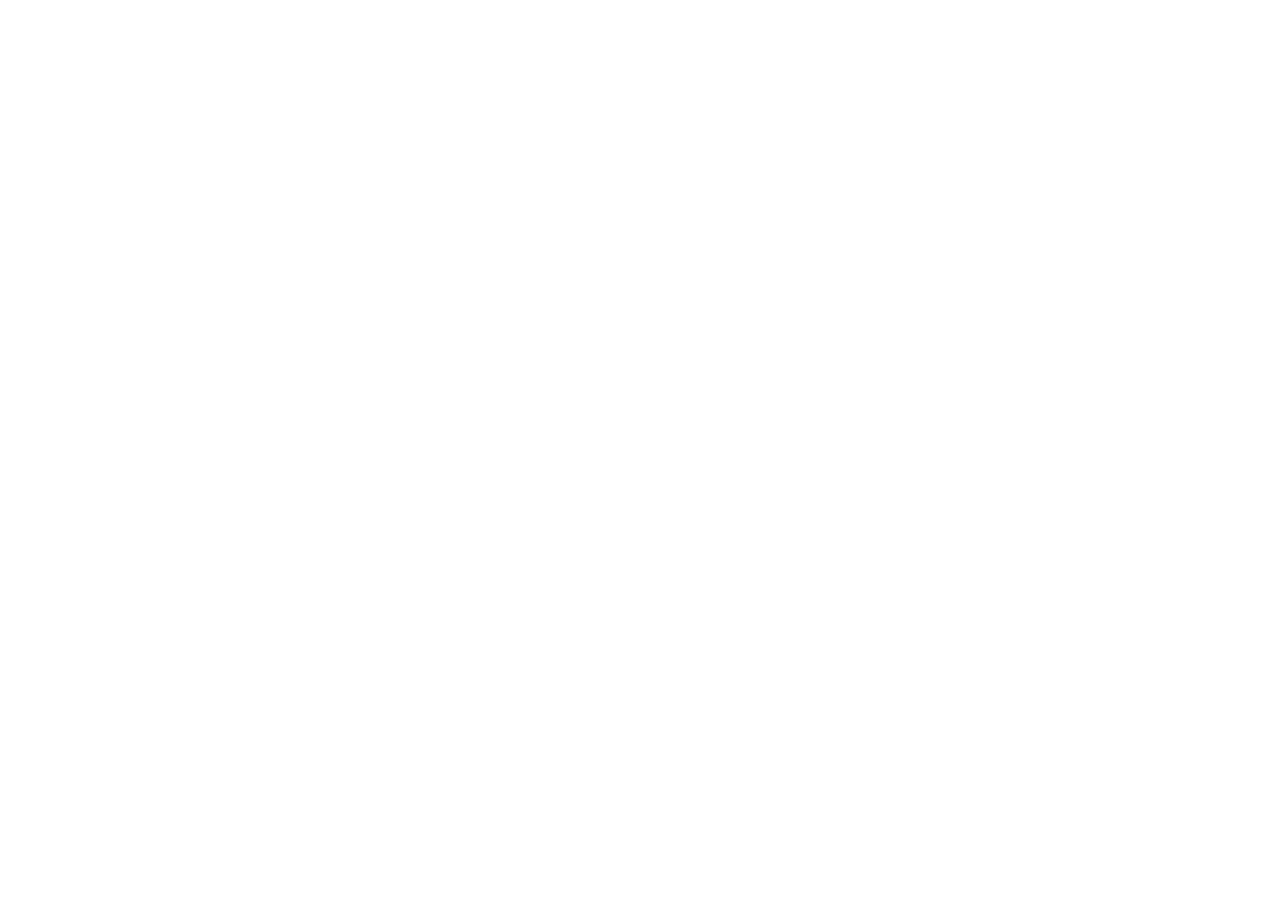
==== index.html @ 3fd92d14 "commit init" ====
<!DOCTYPE html>
<html lang="en">
<head>
    <meta charset="UTF-8">
    <meta http-equiv="X-UA-Compatible" content="IE=edge">
    <meta name="viewport" content="width=device-width, initial-scale=1.0">
    <link rel="stylesheet" href="style.css">
    <title>UA MINDS</title>
</head>
<body>

</body>
</html>
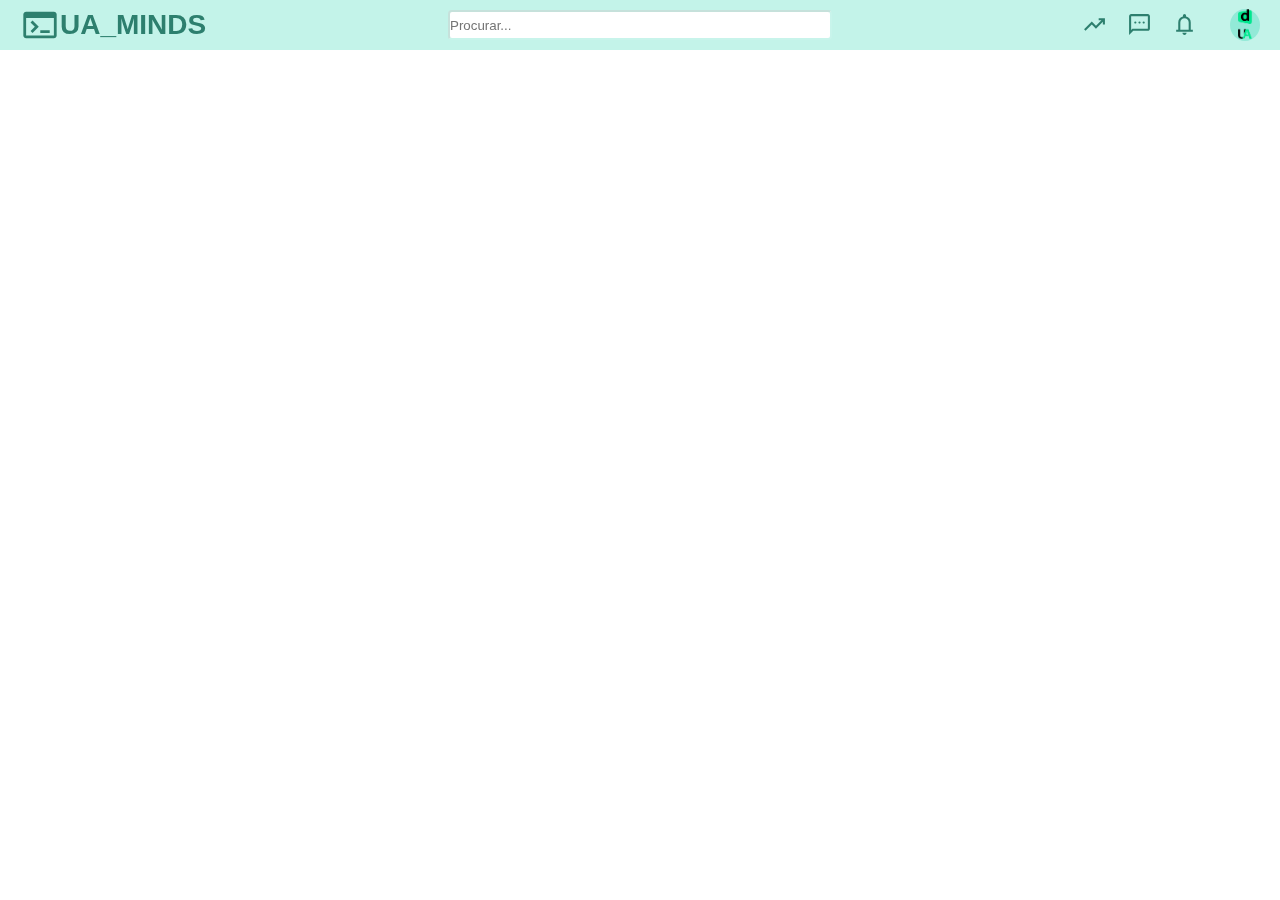
==== commit 8828dcb2: "Header LGTM" ====
--- a/index.html
+++ b/index.html
@@ -5,9 +5,64 @@
     <meta http-equiv="X-UA-Compatible" content="IE=edge">
     <meta name="viewport" content="width=device-width, initial-scale=1.0">
     <link rel="stylesheet" href="style.css">
+    <link rel="stylesheet" href="reset.css">
+    <link rel="stylesheet" href="https://fonts.googleapis.com/css2?family=Material+Symbols+Outlined:opsz,wght,FILL,GRAD@48,200,0,0" /> <!--logo-->
+    <link rel="stylesheet" href="https://fonts.googleapis.com/css2?family=Material+Symbols+Outlined:opsz,wght,FILL,GRAD@24,200,0,0" /> <!--popular-->
+    <link rel="stylesheet" href="https://fonts.googleapis.com/css2?family=Material+Symbols+Outlined:opsz,wght,FILL,GRAD@24,200,0,0" /> <!--sms-->
+    <link rel="stylesheet" href="https://fonts.googleapis.com/css2?family=Material+Symbols+Outlined:opsz,wght,FILL,GRAD@24,200,0,0" /> <!--notificação-->
+    <link rel="stylesheet" href="https://fonts.googleapis.com/css2?family=Material+Symbols+Outlined:opsz,wght,FILL,GRAD@48,400,0,0" /> <!--menu-->
     <title>UA MINDS</title>
 </head>
 <body>
+    <header class="header">
 
+        <div class="header__logo">
+            <a href="#" class="logo__link">
+                <span class="material-symbols-outlined">
+                    terminal
+                </span>
+                <p class="logo__nome">UA_MINDS</p>
+            </a>
+        </div>
+
+        <div class="header__search">
+            <form action="XX" class="search__form">
+                <input type="search" placeholder="Procurar..." class="search__input">
+            </form>
+        </div>
+
+        <div class="header__nav">
+            <nav class="nav">
+                <ul class="nav__ul">
+                    <li class="nav__li">
+                        <a href="#"><span class="material-symbols-outlined">
+                            trending_up
+                            </span></a>
+                    </li>
+                    <li class="nav__li">
+                        <a href="#"><span class="material-symbols-outlined">
+                            sms
+                            </span></a>
+                    </li>
+                    <li class="nav__li">
+                        <a href="#"><span class="material-symbols-outlined">
+                            notifications
+                            </span></a>
+                    </li>
+                    <li class="nav__li--avatar">
+                        <a href="#">
+                            <img src="./img/logo--provisorio.png" alt="Avatar do usuário">
+                        </a>
+                    </li>
+                    <li class="nav__li--menu">
+                        <a href="#"><span class="material-symbols-outlined">
+                                menu
+                                </span></a>
+                    </li>
+                </ul>
+            </nav>
+        </div>
+
+    </header>
 </body>
 </html>--- a/style.css
+++ b/style.css
@@ -0,0 +1,87 @@
+.header {
+    background-color: #12d0a741;
+    width: 100%;
+    position: fixed;
+    display: flex;
+    justify-content:space-between;
+    align-items: center;
+}
+
+.logo__link {
+    display: flex;
+    margin: 0.5rem 2rem;
+    color: #035f4bc7;
+}
+
+.logo__link > span{
+    font-size: 4rem;
+}
+
+.logo__nome {
+    font-weight: bolder;
+    font-size: 2.8rem;
+    margin-top: 0.4rem;
+    color: #035f4bc7;
+}
+
+
+
+.header__search {
+    position: absolute;
+    left: 50%;
+    transform: translate(-50%);
+}
+
+.search__input {
+    width: 30vw;
+    min-width: 20rem;
+    height: 3rem;
+    border-radius: 4px;
+    border-color: #12d0a73b;
+}
+
+
+
+.nav__ul{
+    display: flex;
+    gap: 2rem;
+    align-items: center;
+}
+
+.nav__li > a > span {
+    color: #035f4bc7;
+    font-size: 2.5rem;
+}
+
+.nav__li--avatar {
+    margin-left: 1vw;
+    margin-right: 2rem;
+    background-color: #12d0a746;
+    border-radius: 50% 
+}
+.nav__li--avatar > a > img{
+    width: 3rem;
+}
+.nav__li--menu {
+    display: none;
+    margin-top: 0.4rem;
+    margin-left: 1vw;
+    margin-right: 2rem;
+}
+
+.nav__li--menu > a > span {
+    font-size: 2.5rem;
+    font-weight: bolder;
+    color: #035f4bc7;
+}
+
+
+@media screen and (max-width: 700px) {
+    .nav__li, .nav__li--avatar, .logo__nome{
+        display: none;
+    }
+    
+    .nav__li--menu {
+        display: list-item;
+    }
+}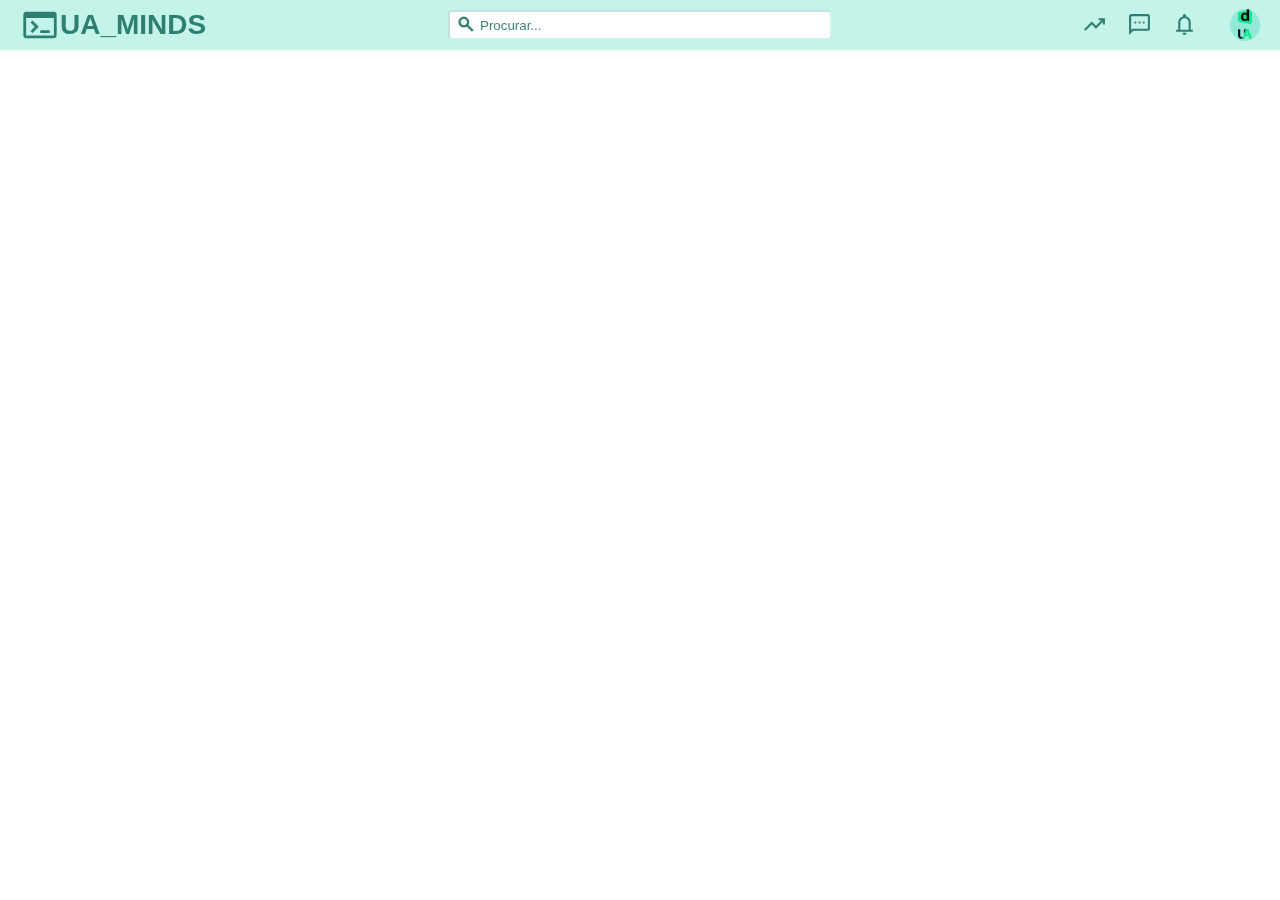
==== commit fb070933: "melhorando a barra de busca, adicionando icon interno" ====
--- a/index.html
+++ b/index.html
@@ -11,6 +11,7 @@
     <link rel="stylesheet" href="https://fonts.googleapis.com/css2?family=Material+Symbols+Outlined:opsz,wght,FILL,GRAD@24,200,0,0" /> <!--sms-->
     <link rel="stylesheet" href="https://fonts.googleapis.com/css2?family=Material+Symbols+Outlined:opsz,wght,FILL,GRAD@24,200,0,0" /> <!--notificação-->
     <link rel="stylesheet" href="https://fonts.googleapis.com/css2?family=Material+Symbols+Outlined:opsz,wght,FILL,GRAD@48,400,0,0" /> <!--menu-->
+    <link rel="stylesheet" href="https://fonts.googleapis.com/css2?family=Material+Symbols+Outlined:opsz,wght,FILL,GRAD@48,400,0,0" />
     <title>UA MINDS</title>
 </head>
 <body>
@@ -26,7 +27,10 @@
         </div>
 
         <div class="header__search">
-            <form action="XX" class="search__form">
+            <form action="#" class="search__form" id="search">
+                <label for="search" class="search__img">
+                    <span class="material-symbols-outlined">search</span>
+                </label>
                 <input type="search" placeholder="Procurar..." class="search__input">
             </form>
         </div>
--- a/style.css
+++ b/style.css
@@ -6,7 +6,7 @@
     justify-content:space-between;
     align-items: center;
 }
-
+/* logo */
 .logo__link {
     display: flex;
     margin: 0.5rem 2rem;
@@ -25,23 +25,41 @@
 }
 
 
-
+/* barra de busca */
 .header__search {
     position: absolute;
     left: 50%;
     transform: translate(-50%);
 }
 
+.search__img {
+    color: #035f4bc7;
+    position: absolute;
+    padding-top: 0.4rem;
+    padding-left: 0.8rem;
+}
+
+.search__img > span {
+    font-size: 2rem;
+    font-weight: bolder;
+}
+
 .search__input {
+    outline: none;
     width: 30vw;
     min-width: 20rem;
     height: 3rem;
+    padding-left: 3rem;
     border-radius: 4px;
     border-color: #12d0a73b;
 }
 
+.search__input::placeholder{
+    color: #035f4bc7;
+}
 
 
+/* menu nav */
 .nav__ul{
     display: flex;
     gap: 2rem;
@@ -75,7 +93,7 @@
     color: #035f4bc7;
 }
 
-
+/* ------ */
 @media screen and (max-width: 700px) {
     .nav__li, .nav__li--avatar, .logo__nome{
         display: none;
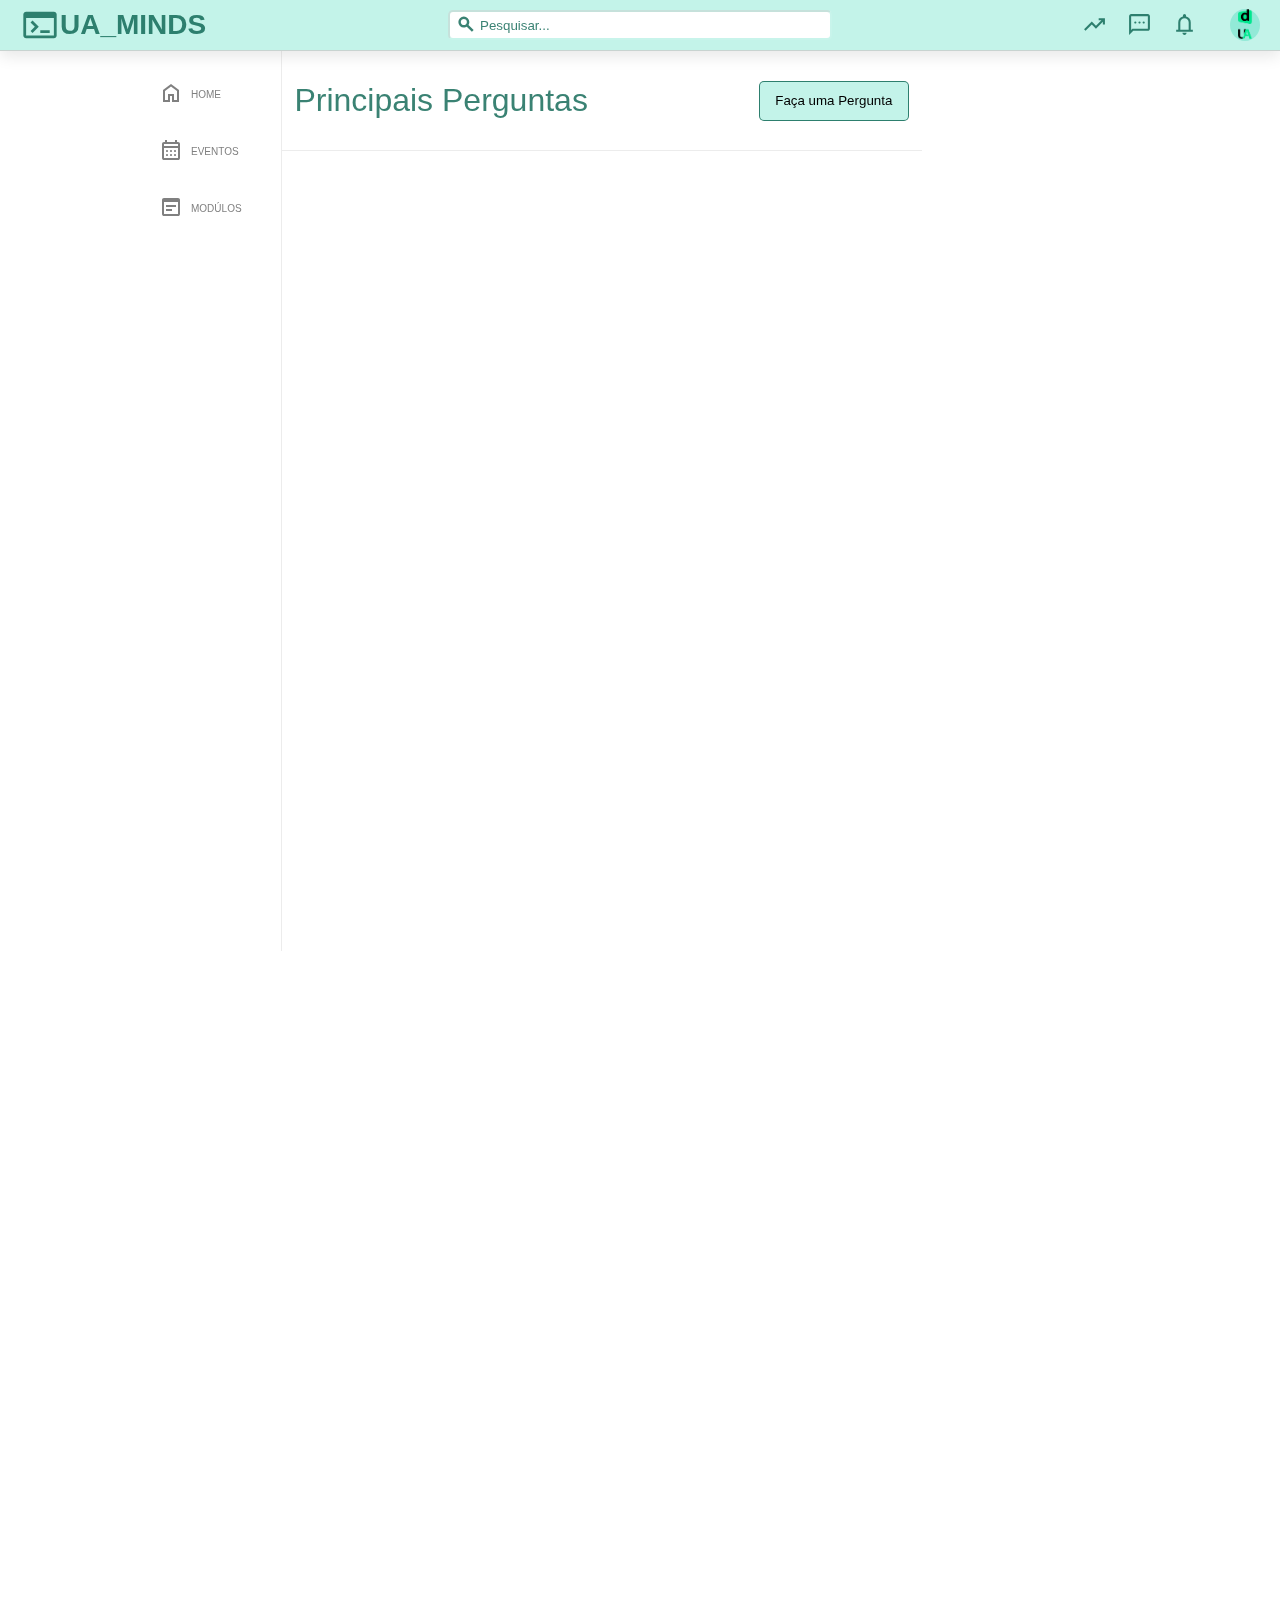
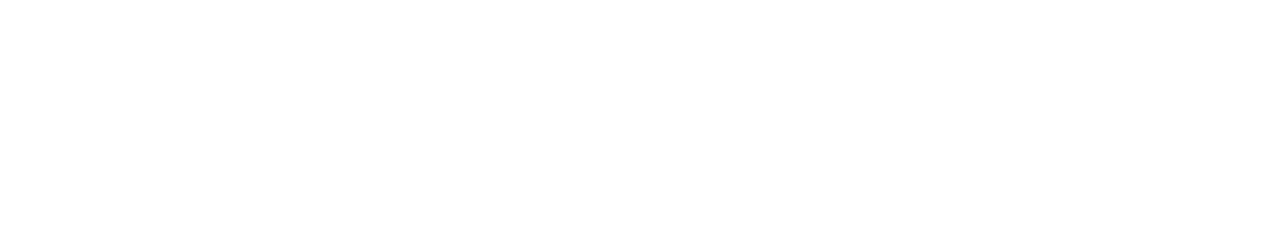
==== commit 91499b5f: "base da paginha principal terminado" ====
--- a/index.html
+++ b/index.html
@@ -4,6 +4,7 @@
     <meta charset="UTF-8">
     <meta http-equiv="X-UA-Compatible" content="IE=edge">
     <meta name="viewport" content="width=device-width, initial-scale=1.0">
+    <link rel="stylesheet" href="header.css">
     <link rel="stylesheet" href="style.css">
     <link rel="stylesheet" href="reset.css">
     <link rel="stylesheet" href="https://fonts.googleapis.com/css2?family=Material+Symbols+Outlined:opsz,wght,FILL,GRAD@48,200,0,0" /> <!--logo-->
@@ -11,14 +12,18 @@
     <link rel="stylesheet" href="https://fonts.googleapis.com/css2?family=Material+Symbols+Outlined:opsz,wght,FILL,GRAD@24,200,0,0" /> <!--sms-->
     <link rel="stylesheet" href="https://fonts.googleapis.com/css2?family=Material+Symbols+Outlined:opsz,wght,FILL,GRAD@24,200,0,0" /> <!--notificação-->
     <link rel="stylesheet" href="https://fonts.googleapis.com/css2?family=Material+Symbols+Outlined:opsz,wght,FILL,GRAD@48,400,0,0" /> <!--menu-->
-    <link rel="stylesheet" href="https://fonts.googleapis.com/css2?family=Material+Symbols+Outlined:opsz,wght,FILL,GRAD@48,400,0,0" />
+    <link rel="stylesheet" href="https://fonts.googleapis.com/css2?family=Material+Symbols+Outlined:opsz,wght,FILL,GRAD@48,400,0,0" /> <!--search icon-->
+
+    <link rel="stylesheet" href="https://fonts.googleapis.com/css2?family=Material+Symbols+Outlined:opsz,wght,FILL,GRAD@48,400,0,0" /> <!--Home-->
+    <link rel="stylesheet" href="https://fonts.googleapis.com/css2?family=Material+Symbols+Outlined:opsz,wght,FILL,GRAD@48,400,0,0" /> <!--Evento-->
+    <link rel="stylesheet" href="https://fonts.googleapis.com/css2?family=Material+Symbols+Outlined:opsz,wght,FILL,GRAD@48,400,0,0" /> <!--Modúlos-->
     <title>UA MINDS</title>
 </head>
 <body>
     <header class="header">
 
         <div class="header__logo">
-            <a href="#" class="logo__link">
+            <a href="#" class="logo__link" title="UA MINDS">
                 <span class="material-symbols-outlined">
                     terminal
                 </span>
@@ -31,7 +36,7 @@
                 <label for="search" class="search__img">
                     <span class="material-symbols-outlined">search</span>
                 </label>
-                <input type="search" placeholder="Procurar..." class="search__input">
+                <input type="search" placeholder="Pesquisar..." class="search__input" title="Pesquisar">
             </form>
         </div>
 
@@ -39,26 +44,26 @@
             <nav class="nav">
                 <ul class="nav__ul">
                     <li class="nav__li">
-                        <a href="#"><span class="material-symbols-outlined">
+                        <a href="#" title="popular"><span class="material-symbols-outlined">
                             trending_up
                             </span></a>
                     </li>
                     <li class="nav__li">
-                        <a href="#"><span class="material-symbols-outlined">
+                        <a href="#" title="Bate-Papo"><span class="material-symbols-outlined">
                             sms
                             </span></a>
                     </li>
                     <li class="nav__li">
-                        <a href="#"><span class="material-symbols-outlined">
+                        <a href="#" title="Notificações"><span class="material-symbols-outlined">
                             notifications
                             </span></a>
                     </li>
                     <li class="nav__li--avatar">
-                        <a href="#">
+                        <a href="#" title="Avatar do usuário">
                             <img src="./img/logo--provisorio.png" alt="Avatar do usuário">
                         </a>
                     </li>
-                    <li class="nav__li--menu">
+                    <li class="nav__li--menu" title="Menu">
                         <a href="#"><span class="material-symbols-outlined">
                                 menu
                                 </span></a>
@@ -68,5 +73,36 @@
         </div>
 
     </header>
+
+
+    <main id="main">
+        <nav class="main__nav">
+            <ul class="main-nav__ul">
+                <li class="main-nav__li" title="HOME"><a href="#"><span class="material-symbols-outlined">
+                    home
+                    </span>
+                    <p>HOME</p>
+                </a></li>
+                <li class="main-nav__li" title="EVENTOS"><a href="#"><span class="material-symbols-outlined">
+                    calendar_month
+                    </span><p>EVENTOS</p></a></li>
+                <li class="main-nav__li" title="MODÚLOS"><a href="#"><span class="material-symbols-outlined">
+                    wysiwyg
+                    </span><p>MODÚLOS</p></a></li>
+            </ul>
+        </nav>
+
+        <section class="main__section">
+            <div class="main_header">
+                <h1>Principais Perguntas</h1>
+                <button type="submit" title="Faça uma Pergunta"><a href="./newPost.html">Faça uma Pergunta</a></button>
+            </div>
+
+        </section>
+
+        <section>
+
+        </section>
+    </main>
 </body>
 </html>--- a/header.css
+++ b/header.css
@@ -0,0 +1,107 @@
+.header {
+    background-color: #12d0a741;
+    width: 100%;
+    position: fixed;
+    display: flex;
+    justify-content:space-between;
+    align-items: center;
+    box-shadow: 0px 5px 15px #e7e7e7;
+    border-bottom: 1px solid #cac8c8c0;
+}
+/* logo */
+.logo__link {
+    display: flex;
+    margin: 0.5rem 2rem;
+    color: #035f4bc7;
+}
+
+.logo__link > span{
+    font-size: 4rem;
+}
+
+.logo__nome {
+    font-weight: bolder;
+    font-size: 2.8rem;
+    margin-top: 0.4rem;
+    color: #035f4bc7;
+}
+
+
+/* barra de busca */
+.header__search {
+    position: absolute;
+    left: 50%;
+    transform: translate(-50%);
+}
+
+.search__img {
+    color: #035f4bc7;
+    position: absolute;
+    padding-top: 0.4rem;
+    padding-left: 0.8rem;
+}
+
+.search__img > span {
+    font-size: 2rem;
+    font-weight: bolder;
+}
+
+.search__input {
+    outline: none;
+    width: 30vw;
+    min-width: 20rem;
+    height: 3rem;
+    border-radius: 5px;
+    border-color: #12d0a73b;
+    padding-left: 3rem;
+}
+
+.search__input::placeholder{
+    color: #035f4bc7;
+}
+
+
+/* menu nav */
+.nav__ul{
+    display: flex;
+    gap: 2rem;
+    align-items: center;
+}
+
+.nav__li > a > span {
+    color: #035f4bc7;
+    font-size: 2.5rem;
+}
+
+.nav__li--avatar {
+    margin-left: 1vw;
+    margin-right: 2rem;
+    background-color: #12d0a746;
+    border-radius: 50% 
+}
+.nav__li--avatar > a > img{
+    width: 3rem;
+}
+.nav__li--menu {
+    display: none;
+    margin-top: 0.4rem;
+    margin-left: 1vw;
+    margin-right: 2rem;
+}
+
+.nav__li--menu > a > span {
+    font-size: 2.5rem;
+    font-weight: bolder;
+    color: #035f4bc7;
+}
+
+/* ------ */
+@media screen and (max-width: 700px) {
+    .nav__li, .nav__li--avatar, .logo__nome{
+        display: none;
+    }
+    
+    .nav__li--menu {
+        display: list-item;
+    }
+}--- a/style.css
+++ b/style.css
@@ -1,105 +1,69 @@
-.header {
-    background-color: #12d0a741;
-    width: 100%;
-    position: fixed;
+#main {
+    position: absolute;
     display: flex;
+    /* margin: auto; */
+    top: 5.1rem;
+    left: 10vw;
+    width: 60vw;
+    height: 200vh;
+}
+/* ------ */
+.main__nav {
+    /* position: absolute; */
+    position:fixed;
+    width: 12vw;
+    height: 100vh;
+    display: flex;
+    justify-content: center;
+    border-right: 1px solid rgba(128, 128, 128, 0.150);
+}
+
+.main-nav__li {
+    
+    /* display: flex; */
+    /* flex-direction: column; */
+    margin-top: 3rem;
+} 
+
+.main-nav__li > a > p{
+    margin: 0.8rem;
+}
+
+.main-nav__li > a {
+    display: flex;
+    color: rgba(128, 128, 128, 1);
+    
+}
+/* ------ */
+.main_header {
+    position: absolute;
+    display: flex;
+    left: 12vw;
+    width: 50vw;
+    height: 10rem;
+
+    /* background-color: red; */
+    border-bottom: 1px solid rgba(128, 128, 128, 0.150);
     justify-content:space-between;
     align-items: center;
 }
-/* logo */
-.logo__link {
-    display: flex;
-    margin: 0.5rem 2rem;
+
+.main_header > h1 {
     color: #035f4bc7;
+    font-size: 3.2rem;
+    font-weight: 400;
+    margin-left: 1vw;
+}
+.main_header > button {
+    width: 15rem;
+    height: 4rem;
+    background-color: #12d0a741;
+    border: 1px solid #035f4bc7;
+    border-radius: 5px;
+    margin-right: 1vw;
+    
 }
 
-.logo__link > span{
-    font-size: 4rem;
-}
-
-.logo__nome {
-    font-weight: bolder;
-    font-size: 2.8rem;
-    margin-top: 0.4rem;
-    color: #035f4bc7;
-}
-
-
-/* barra de busca */
-.header__search {
-    position: absolute;
-    left: 50%;
-    transform: translate(-50%);
-}
-
-.search__img {
-    color: #035f4bc7;
-    position: absolute;
-    padding-top: 0.4rem;
-    padding-left: 0.8rem;
-}
-
-.search__img > span {
-    font-size: 2rem;
-    font-weight: bolder;
-}
-
-.search__input {
-    outline: none;
-    width: 30vw;
-    min-width: 20rem;
-    height: 3rem;
-    padding-left: 3rem;
-    border-radius: 4px;
-    border-color: #12d0a73b;
-}
-
-.search__input::placeholder{
-    color: #035f4bc7;
-}
-
-
-/* menu nav */
-.nav__ul{
-    display: flex;
-    gap: 2rem;
-    align-items: center;
-}
-
-.nav__li > a > span {
-    color: #035f4bc7;
-    font-size: 2.5rem;
-}
-
-.nav__li--avatar {
-    margin-left: 1vw;
-    margin-right: 2rem;
-    background-color: #12d0a746;
-    border-radius: 50% 
-}
-.nav__li--avatar > a > img{
-    width: 3rem;
-}
-.nav__li--menu {
-    display: none;
-    margin-top: 0.4rem;
-    margin-left: 1vw;
-    margin-right: 2rem;
-}
-
-.nav__li--menu > a > span {
-    font-size: 2.5rem;
-    font-weight: bolder;
-    color: #035f4bc7;
-}
-
-/* ------ */
-@media screen and (max-width: 700px) {
-    .nav__li, .nav__li--avatar, .logo__nome{
-        display: none;
-    }
-    
-    .nav__li--menu {
-        display: list-item;
-    }
+.main_header > button > a {
+    color: #000;
 }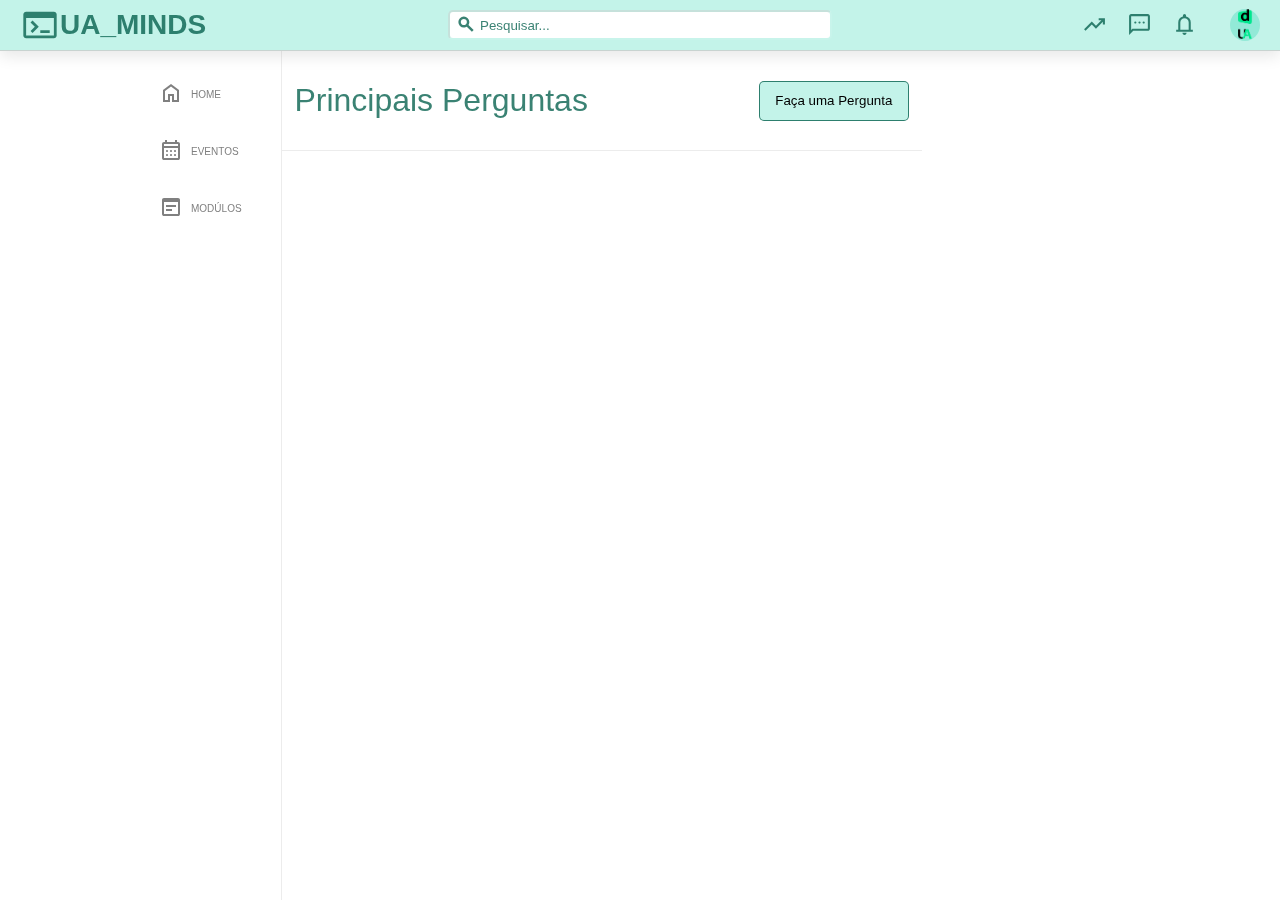
==== commit a326b86f: "algumas modificações para melhorar a  responsividade" ====
--- a/index.html
+++ b/index.html
@@ -32,11 +32,11 @@
         </div>
 
         <div class="header__search">
-            <form action="#" class="search__form" id="search">
+            <form action="#" class="search__form">
                 <label for="search" class="search__img">
                     <span class="material-symbols-outlined">search</span>
                 </label>
-                <input type="search" placeholder="Pesquisar..." class="search__input" title="Pesquisar">
+                <input type="search" id="search" placeholder="Pesquisar..." class="search__input" title="Pesquisar">
             </form>
         </div>
 
--- a/style.css
+++ b/style.css
@@ -5,7 +5,7 @@
     top: 5.1rem;
     left: 10vw;
     width: 60vw;
-    height: 200vh;
+    height: 90vh;
 }
 /* ------ */
 .main__nav {
@@ -66,4 +66,18 @@
 
 .main_header > button > a {
     color: #000;
+}
+
+
+@media screen and (max-width: 700px) {
+    .main-nav__li > a > p {
+        display: none;
+    }
+}
+
+@media screen and (max-width: 700px) {
+    .main_header > h1 {
+        font-size: 2.4rem;
+        font-weight: bolder;
+    }
 }